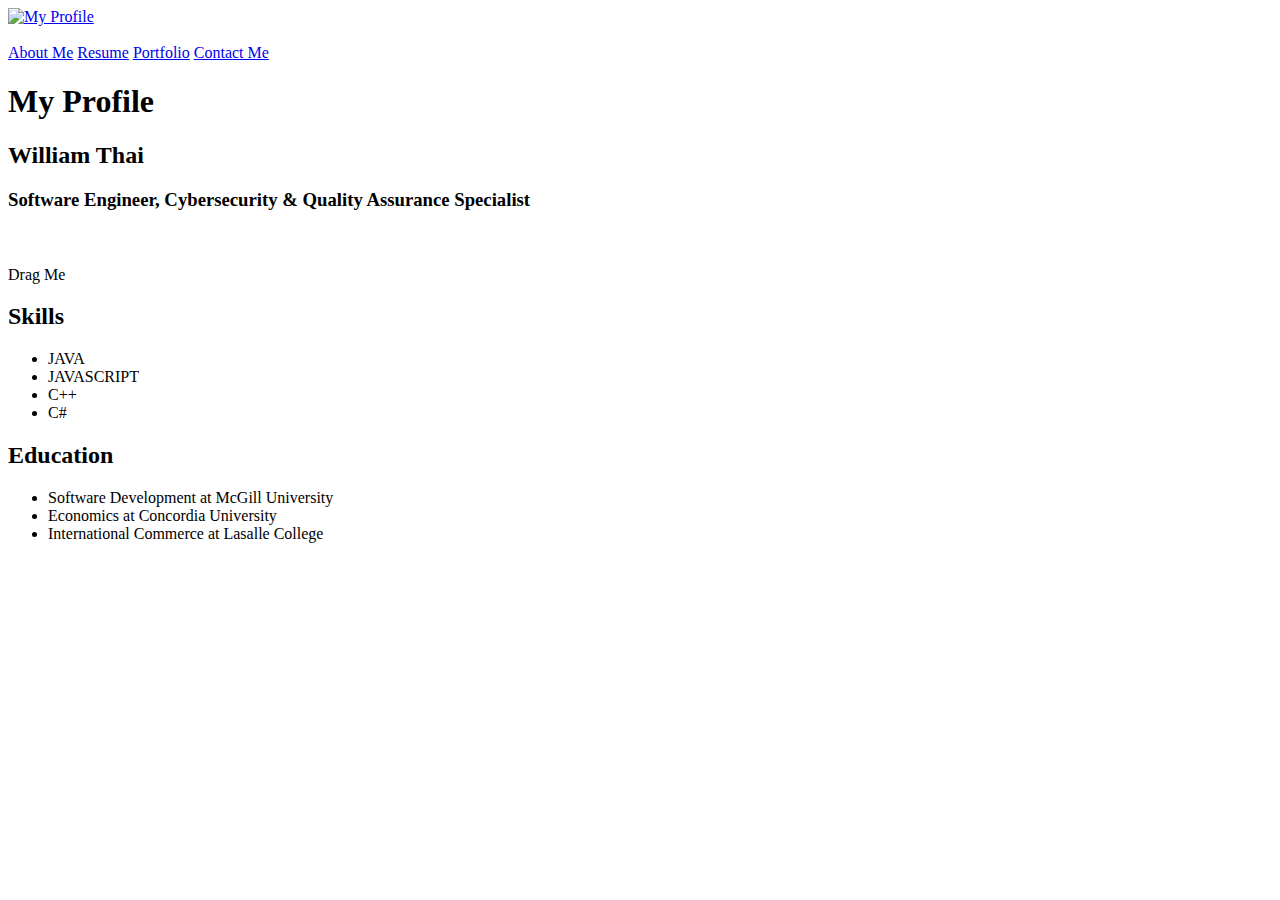
==== index.html @ 73c62056 "Add files via upload" ====
<!DOCTYPE html>
<html lang="en">
    <head>
        <meta charset="UTF-8">
        <title>My Website</title>
    </head>

    <body>   
        <a href="../about.html"><img src="https://media.licdn.com/dms/image/C5603AQGw_wKiDIGeIg/profile-displayphoto-shrink_200_200/0/1650900916449?e=1687996800&v=beta&t=eQ-7Xy8BHDjUB9KF3nmUx1NQRliDulFZ44k___zJM7A" alt="My Profile"></a>
        
        <br><br><tr>
            <td><a href="../about.html">About Me</a></td>
            <td><a href="http://www.google.com">Resume</a></td>
            <td><a href="http://www.google.com">Portfolio</a></td>
            <td><a href="http://www.google.com">Contact Me</a></td>

        </tr>

        <h1>My Profile</h1>
        <h2>William Thai</h2>
        <h3>Software Engineer, Cybersecurity & Quality Assurance Specialist</h3>
    
        <br><br><a draggable=true>Drag Me</a>
    
        <h2>Skills</h2>
        <ul>
    <li>JAVA</li>
    <li>JAVASCRIPT</li>
    <li>C++</li>
    <li>C#</li>
        </ul>
    
        <h2>Education</h2>
        <ul>
            <li>Software Development at McGill University</li>
            <li>Economics at Concordia University</li>
            <li>International Commerce at Lasalle College</li>
        </ul>  
    </body>

</html>
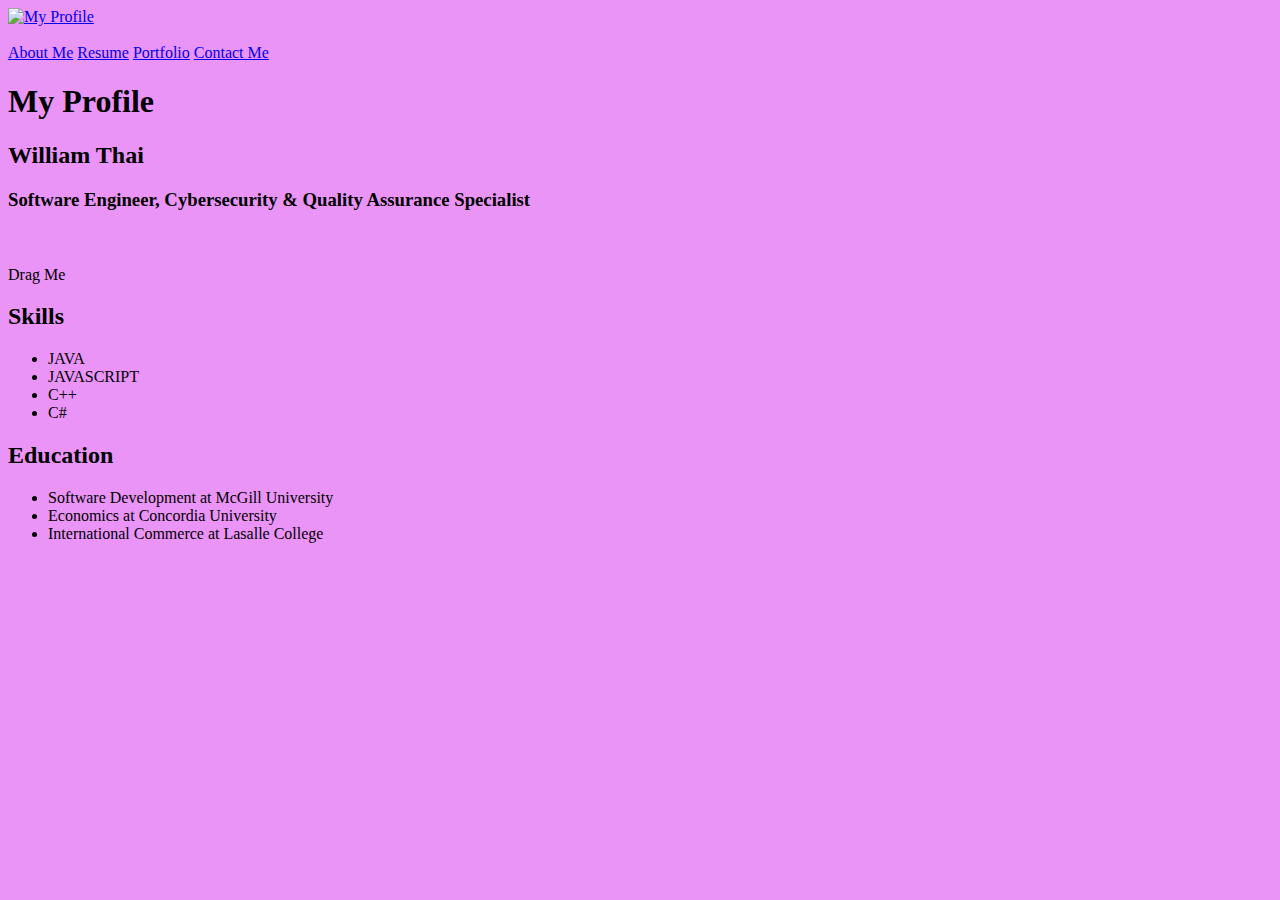
==== commit d6269abb: "Add files via upload" ====
--- a/index.html
+++ b/index.html
@@ -2,6 +2,8 @@
 <html lang="en">
     <head>
         <meta charset="UTF-8">
+
+        <link rel="stylesheet" href="./styles.css">
         <title>My Website</title>
     </head>
 
--- a/styles.css
+++ b/styles.css
@@ -0,0 +1,3 @@
+html{
+    background: rgb(235, 148, 247);
+}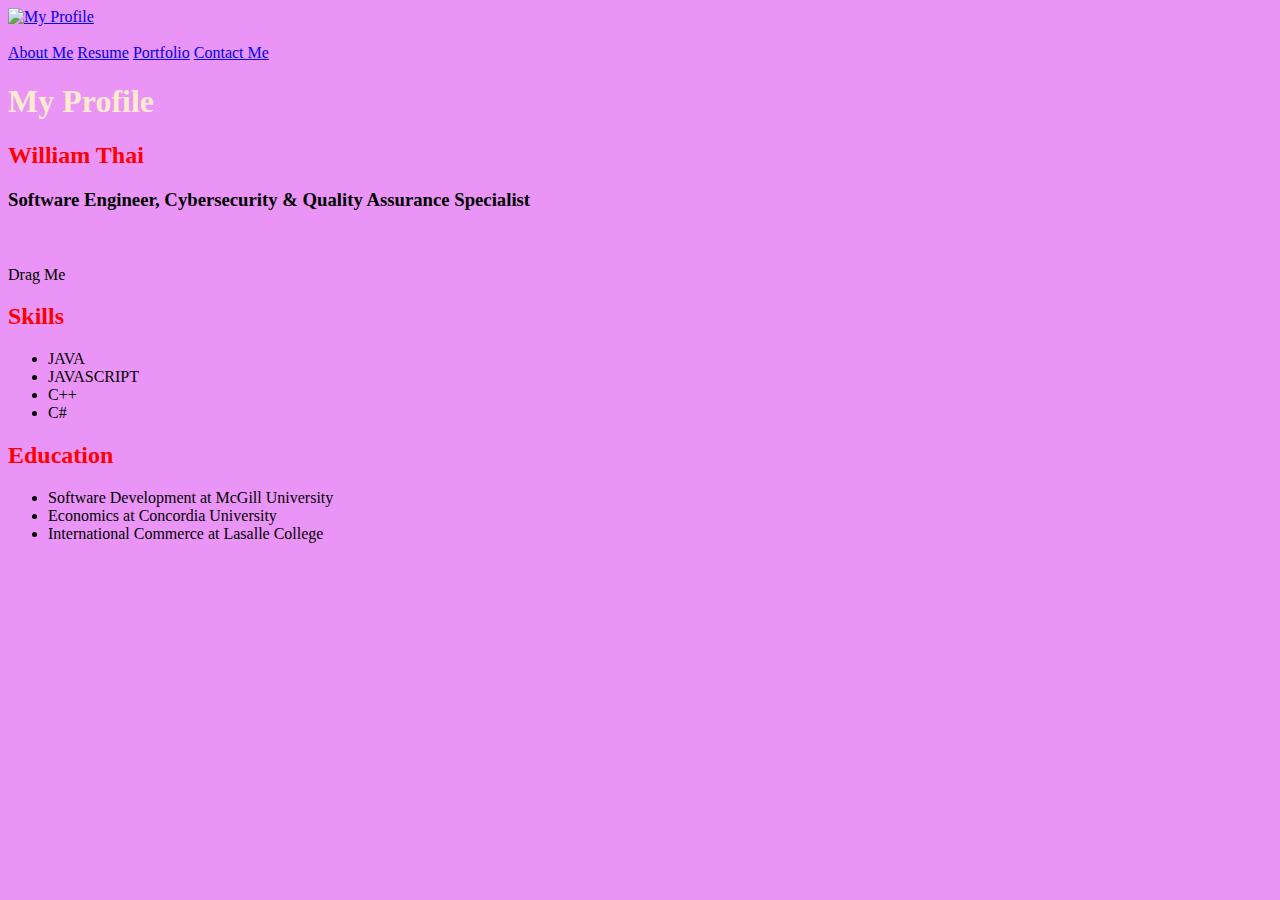
==== commit 1a9b73c4: "Add files via upload" ====
--- a/index.html
+++ b/index.html
@@ -19,12 +19,12 @@
         </tr>
 
         <h1>My Profile</h1>
-        <h2>William Thai</h2>
+        <h2 class="red-text">William Thai</h2>
         <h3>Software Engineer, Cybersecurity & Quality Assurance Specialist</h3>
     
         <br><br><a draggable=true>Drag Me</a>
     
-        <h2>Skills</h2>
+        <h2 class="red-text">Skills</h2>
         <ul>
     <li>JAVA</li>
     <li>JAVASCRIPT</li>
@@ -32,7 +32,7 @@
     <li>C#</li>
         </ul>
     
-        <h2>Education</h2>
+        <h2 class="red-text">Education</h2>
         <ul>
             <li>Software Development at McGill University</li>
             <li>Economics at Concordia University</li>
--- a/styles.css
+++ b/styles.css
@@ -1,3 +1,15 @@
 html{
     background: rgb(235, 148, 247);
+}
+
+h1{
+    color: blanchedalmond;
+}
+
+.red-text{
+    color: red;
+}
+
+p[pargraph="true"]{
+    color: azure;
 }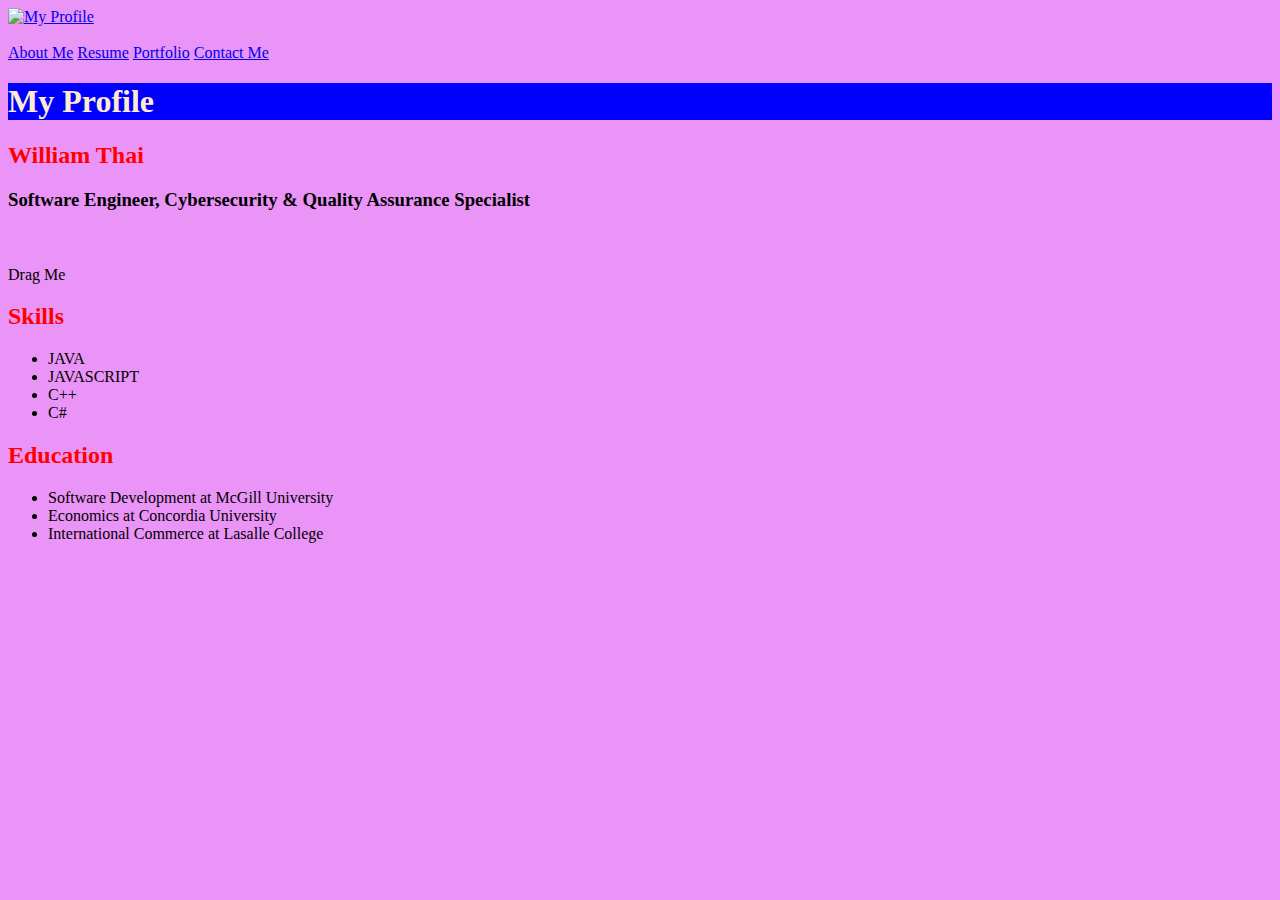
==== commit 11813d9c: "Add files via upload" ====
--- a/index.html
+++ b/index.html
@@ -18,7 +18,7 @@
 
         </tr>
 
-        <h1>My Profile</h1>
+        <h1 class="my-profile">My Profile</h1>
         <h2 class="red-text">William Thai</h2>
         <h3>Software Engineer, Cybersecurity & Quality Assurance Specialist</h3>
     
@@ -37,7 +37,11 @@
             <li>Software Development at McGill University</li>
             <li>Economics at Concordia University</li>
             <li>International Commerce at Lasalle College</li>
-        </ul>  
+        </ul>
+        
+        <footer>
+            
+        </footer>
     </body>
 
 </html>--- a/styles.css
+++ b/styles.css
@@ -10,6 +10,14 @@
     color: red;
 }
 
+.menu-text{
+    background-color: aqua;
+}
+
+.my-profile{
+    background-color: blue;
+}
+
 p[pargraph="true"]{
     color: azure;
 }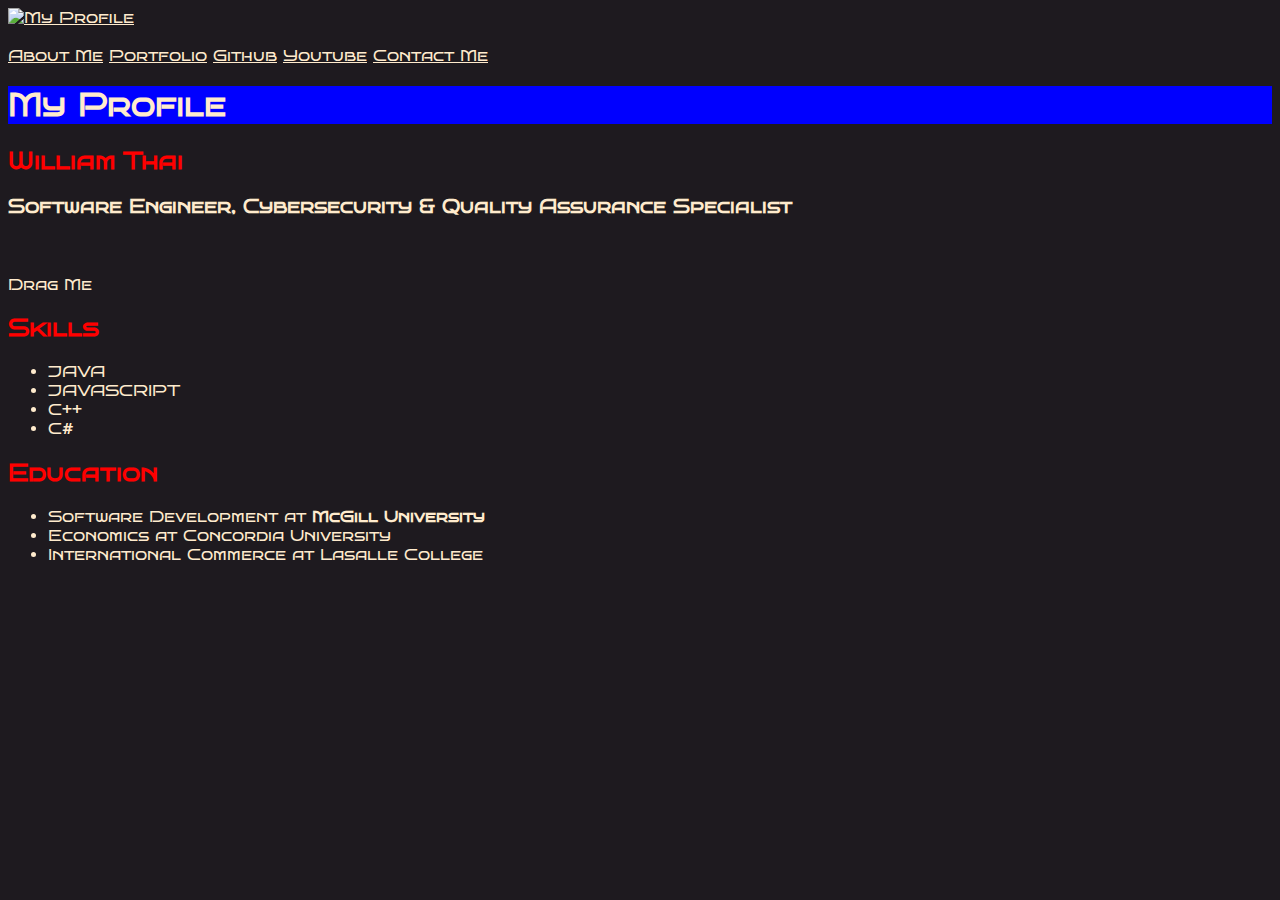
==== commit 879dc515: "Add files via upload" ====
--- a/index.html
+++ b/index.html
@@ -7,13 +7,15 @@
         <title>My Website</title>
     </head>
 
-    <body>   
+    <body>
+
         <a href="../about.html"><img src="https://media.licdn.com/dms/image/C5603AQGw_wKiDIGeIg/profile-displayphoto-shrink_200_200/0/1650900916449?e=1687996800&v=beta&t=eQ-7Xy8BHDjUB9KF3nmUx1NQRliDulFZ44k___zJM7A" alt="My Profile"></a>
         
         <br><br><tr>
             <td><a href="../about.html">About Me</a></td>
-            <td><a href="http://www.google.com">Resume</a></td>
             <td><a href="http://www.google.com">Portfolio</a></td>
+            <td><a href="http://www.google.com">Github</a></td>
+            <td><a href="http://www.google.com">Youtube</a></td>
             <td><a href="http://www.google.com">Contact Me</a></td>
 
         </tr>
@@ -34,13 +36,17 @@
     
         <h2 class="red-text">Education</h2>
         <ul>
-            <li>Software Development at McGill University</li>
+            <li>Software Development at <b>McGill University</b></li>
             <li>Economics at Concordia University</li>
             <li>International Commerce at Lasalle College</li>
         </ul>
+
+        <link rel="preconnect" href="https://fonts.googleapis.com">
+        <link rel="preconnect" href="https://fonts.gstatic.com" crossorigin>
+        <link href="https://fonts.googleapis.com/css2?family=Bruno+Ace+SC&display=swap" rel="stylesheet">
         
         <footer>
-            
+
         </footer>
     </body>
 
--- a/styles.css
+++ b/styles.css
@@ -1,13 +1,23 @@
 html{
-    background: rgb(235, 148, 247);
+    background: rgb(30, 26, 31);
+}
+
+*{
+    font-family: 'Bruno Ace SC', cursive;
+    color: blanchedalmond;
 }
 
 h1{
+    font-family: 'Bruno Ace SC', cursive;
     color: blanchedalmond;
 }
 
 .red-text{
     color: red;
+}
+
+.bold-text{
+    font-size: bold;
 }
 
 .menu-text{
